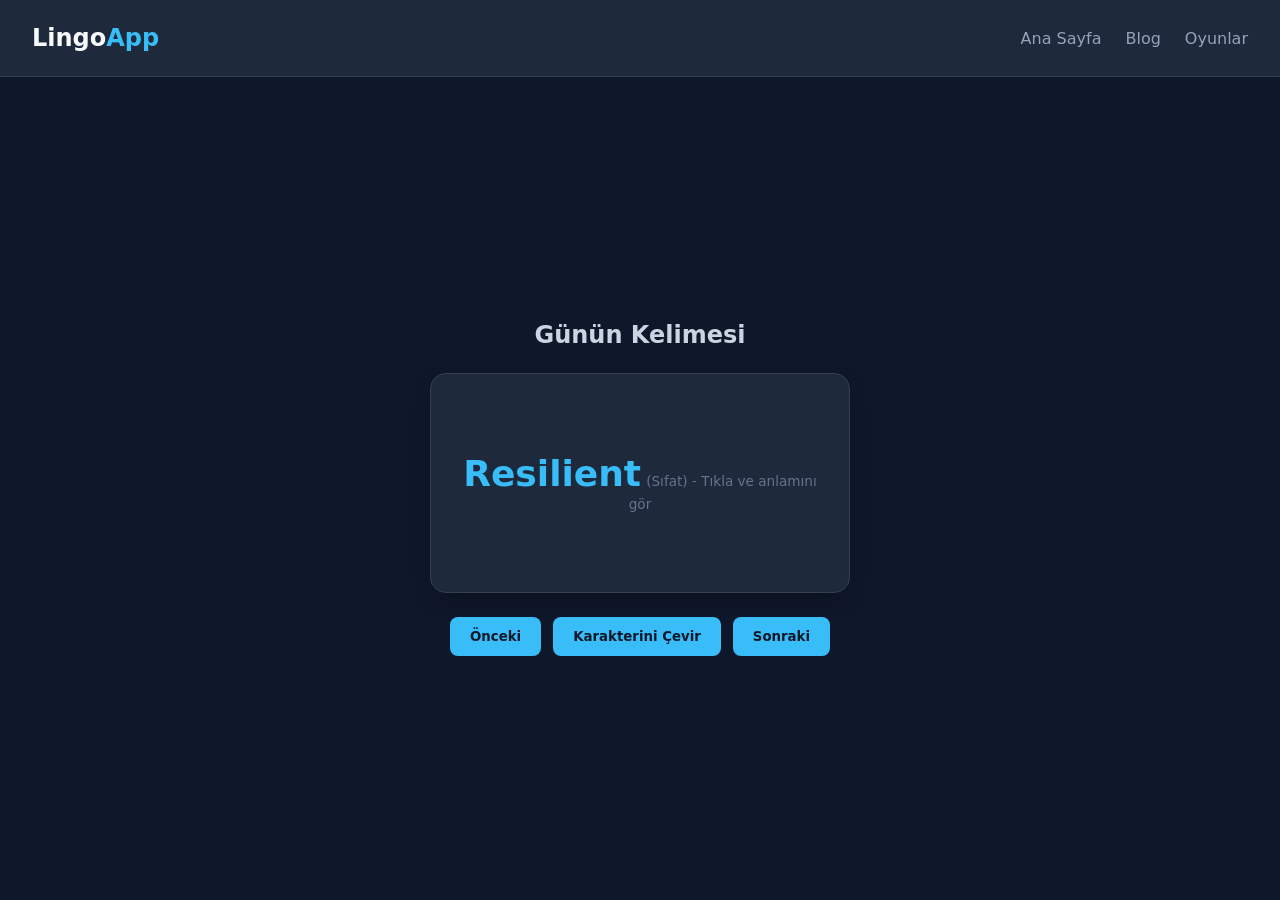
==== index.html @ cdaa2d46 "feat: ilk flashcard prototipi" ====
<!DOCTYPE html>
<html lang="tr">
<head>
    <meta charset="UTF-8">
    <meta name="viewport" content="width=device-width, initial-scale=1.0">
    <title>LingoApp - Dil Öğrenme Platformu</title>
    <link rel="stylesheet" href="style.css">
</head>
<body>

    <!-- Header / Navigasyon -->
    <header class="navbar">
        <div class="logo">Lingo<span>App</span></div>
        <nav>
            <ul>
                <li><a href="#">Ana Sayfa</a></li>
                <li><a href="#">Blog</a></li>
                <li><a href="#">Oyunlar</a></li>
            </ul>
        </nav>
    </header>

    <!-- Ana İçerik: Kelime Oyunu Modülü -->
    <main class="container">
        <section class="card-section">
            <h2>Günün Kelimesi</h2>

            <div class="flashcard" id="card">
                <div class="card-front">
                    <span class="word">Resilient</span>
                    <span class="hint">(Sıfat) - Tıkla ve anlamını gör</span>
                </div>
                <div class="card-back">
                    <span class="meaning">Dayanıklı, Esnek, Kendini Çabuk Toparlayan</span>
                    <p class="example">"She is a resilient person."</p>
                </div>
            </div>

            <div class="actions">
                <button id="prev-btn">Önceki</button>
                <button id="flip-btn">Karakterini Çevir</button>
                <button id="next-btn">Sonraki</button>
            </div>
        </section>
    </main>

    <script src="app.js"></script>
</body>
</html>
---- style.css ----
* {
    box-sizing: border-box;
    margin: 0;
    padding: 0;
    font-family: system-ui, -apple-system, sans-serif;
}

body {
    background-color: #0f172a;
    color: #f8fafc;
    display: flex;
    flex-direction: column;
    min-height: 100vh;
}

.navbar {
    display: flex;
    justify-content: space-between;
    align-items: center;
    padding: 1.5rem 2rem;
    background: #1e293b;
    border-bottom: 1px solid #334155;
}

.logo {
    font-size: 1.5rem;
    font-weight: bold;
}

.logo span {
    color: #38bdf8;
}

nav ul {
    display: flex;
    list-style: none;
    gap: 1.5rem;
}

nav a {
    color: #94a3b8;
    text-decoration: none;
    transition: color 0.2s;
}

nav a:hover {
    color: #f8fafc;
}

.container {
    flex: 1;
    display: flex;
    justify-content: center;
    align-items: center;
    padding: 2rem;
}

.card-section {
    text-align: center;
    width: 100%;
    max-width: 420px;
}

.card-section h2 {
    margin-bottom: 1rem;
    color: #cbd5e1;
}

.flashcard {
    background: #1e293b;
    border-radius: 16px;
    padding: 2.5rem 2rem;
    margin: 1.5rem 0;
    min-height: 220px;
    display: flex;
    flex-direction: column;
    justify-content: center;
    align-items: center;
    cursor: pointer;
    border: 1px solid #334155;
    box-shadow: 0 10px 25px -5px rgba(0, 0, 0, 0.3);
    transition: transform 0.2s, border-color 0.2s;
}

.flashcard:hover {
    transform: translateY(-3px);
    border-color: #38bdf8;
}

.card-back {
    display: none;
}

.flashcard.flipped .card-front {
    display: none;
}

.flashcard.flipped .card-back {
    display: flex;
    flex-direction: column;
    gap: 0.75rem;
    align-items: center;
}

.word {
    font-size: 2.25rem;
    font-weight: bold;
    color: #38bdf8;
}

.hint {
    font-size: 0.85rem;
    color: #64748b;
    margin-top: 0.5rem;
}

.meaning {
    font-size: 1.5rem;
    color: #34d399;
    font-weight: bold;
}

.example {
    font-style: italic;
    color: #cbd5e1;
    font-size: 0.95rem;
}

.actions {
    display: flex;
    gap: 0.75rem;
    justify-content: center;
}

button {
    background: #38bdf8;
    color: #0f172a;
    border: none;
    padding: 0.75rem 1.25rem;
    font-weight: bold;
    border-radius: 8px;
    cursor: pointer;
    transition: background 0.2s;
}

button:hover {
    background: #0ea5e9;
}
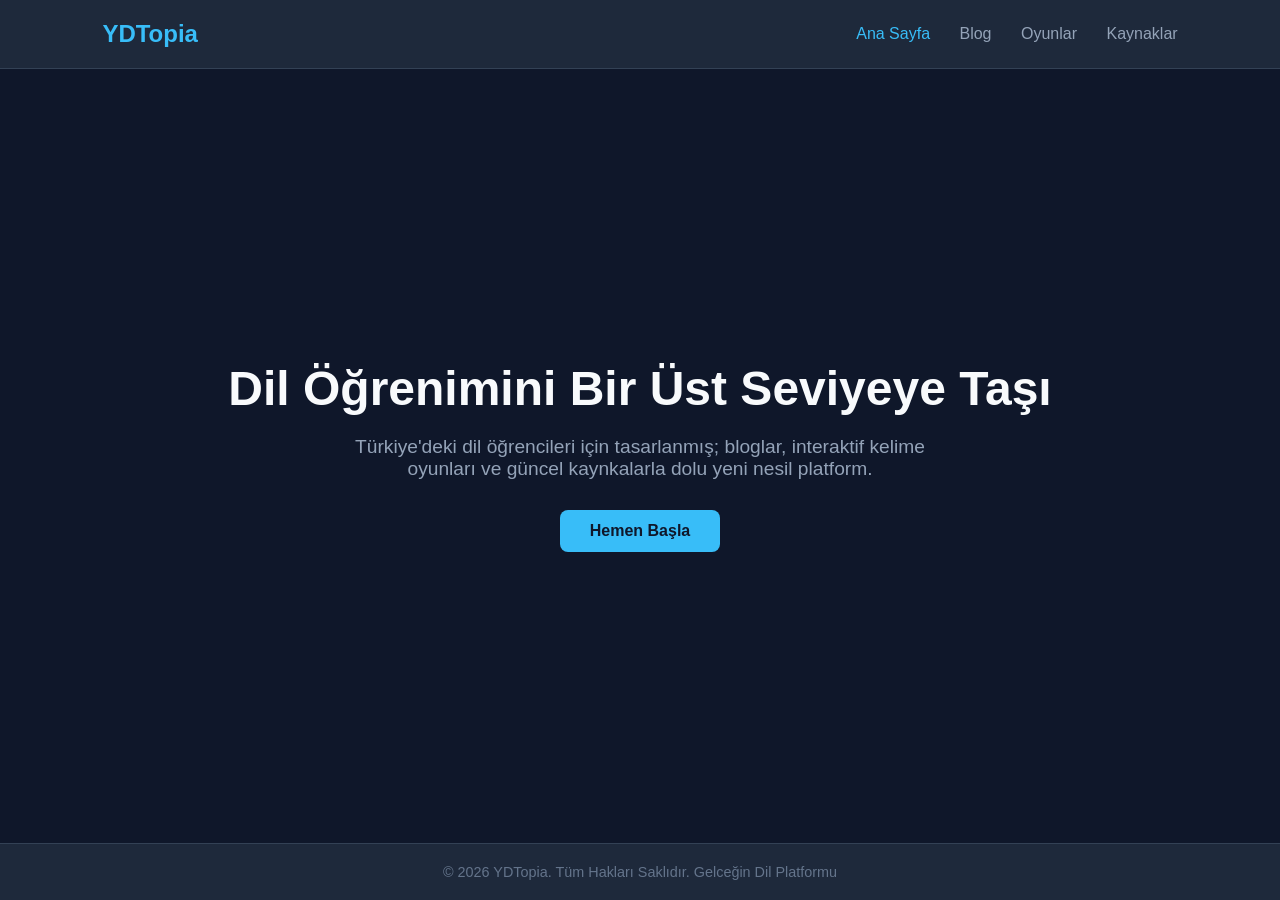
==== commit 93896bcb: "feat: ana sayfa tasarımı ve css" ====
--- a/index.html
+++ b/index.html
@@ -1,49 +1,35 @@
 <!DOCTYPE html>
 <html lang="tr">
-<head>
+  <head>
     <meta charset="UTF-8">
-    <meta name="viewport" content="width=device-width, initial-scale=1.0">
-    <title>LingoApp - Dil Öğrenme Platformu</title>
-    <link rel="stylesheet" href="style.css">
-</head>
-<body>
-
-    <!-- Header / Navigasyon -->
-    <header class="navbar">
-        <div class="logo">Lingo<span>App</span></div>
-        <nav>
-            <ul>
-                <li><a href="#">Ana Sayfa</a></li>
-                <li><a href="#">Blog</a></li>
-                <li><a href="#">Oyunlar</a></li>
-            </ul>
-        </nav>
+      <meta name="viewport" content="width=device-width, initial-scale=1.0">
+      <title>YDTopia / Dil Cenneti</title>
+      <link rel="stylesheet" href="css/main.css">
+  </head>
+  <body>
+    <!-- Üst Menü -->
+    <header>
+      <div class="logo">YDTopia</div>
+      <nav>
+        <a href="index.html" class="active">Ana Sayfa</a>
+        <a href="pages/blog.html">Blog</a>
+        <a href="pages/games.html">Oyunlar</a>
+        <a href="pages/resources.html">Kaynaklar</a>
+      </nav>
     </header>
 
-    <!-- Ana İçerik: Kelime Oyunu Modülü -->
-    <main class="container">
-        <section class="card-section">
-            <h2>Günün Kelimesi</h2>
+    <!-- Ana Karşılama -->
+    <section class="hero">
+      <div class="hero-content">
+        <h1>Dil Öğrenimini Bir Üst Seviyeye Taşı</h1>
+        <p>Türkiye'deki dil öğrencileri için tasarlanmış; bloglar, interaktif kelime oyunları ve güncel kaynkalarla dolu yeni nesil platform.</p>
+        <a href="pages/games.html" class="btn">Hemen Başla</a>
+      </div>
+    </section>
 
-            <div class="flashcard" id="card">
-                <div class="card-front">
-                    <span class="word">Resilient</span>
-                    <span class="hint">(Sıfat) - Tıkla ve anlamını gör</span>
-                </div>
-                <div class="card-back">
-                    <span class="meaning">Dayanıklı, Esnek, Kendini Çabuk Toparlayan</span>
-                    <p class="example">"She is a resilient person."</p>
-                </div>
-            </div>
-
-            <div class="actions">
-                <button id="prev-btn">Önceki</button>
-                <button id="flip-btn">Karakterini Çevir</button>
-                <button id="next-btn">Sonraki</button>
-            </div>
-        </section>
-    </main>
-
-    <script src="app.js"></script>
-</body>
+    <!-- Alt Bilgi -->
+    <footer>
+      <p>&copy; 2026 YDTopia. Tüm Hakları Saklıdır. Gelceğin Dil Platformu</p>
+    </footer>
+  </body>
 </html>
--- a/css/main.css
+++ b/css/main.css
@@ -0,0 +1,84 @@
+* {
+    margin: 0;
+    padding: 0;
+    box-sizing: border-box;
+    font-family: 'Segoe UI', Tahoma, Geneva, Verdana, sans-serif;
+}
+
+body {
+    background-color: #0f172a;
+    color: #f8fafc;
+    min-height: 100vh;
+    display: flex;
+    flex-direction: column;
+    justify-content: space-between;
+}
+
+header {
+    display: flex;
+    justify-content: space-between;
+    align-items: center;
+    padding: 20px 8%;
+    background-color: #1e293b;
+    border-bottom: 1px solid #334155;
+}
+
+.logo {
+    font-size: 1.5rem;
+    font-weight: bold;
+    color: #38bdf8;
+}
+
+nav a {
+    color: #94a3b8;
+    text-decoration: none;
+    margin-left: 25px;
+    font-weight: 500;
+    transition: color 0.3s;
+}
+
+nav a:hover, nav a.active {
+    color: #38bdf8;
+}
+
+.hero {
+    text-align: center;
+    padding: 100px 20px;
+}
+
+.hero-content h1 {
+    font-size: 3rem;
+    margin-bottom: 20px;
+    color: #f8fafc;
+}
+
+.hero-content p {
+    font-size: 1.2rem;
+    color: #94a3b8;
+    max-width: 600px;
+    margin: 0 auto 30px auto;
+}
+
+.btn {
+    display: inline-block;
+    background-color: #38bdf8;
+    color: #0f172a;
+    padding: 12px 30px;
+    border-radius: 8px;
+    text-decoration: none;
+    font-weight: bold;
+    transition: background-color 0.3s;
+}
+
+.btn:hover {
+    background-color: #0ea5e9;
+}
+
+footer {
+    text-align: center;
+    padding: 20px;
+    background-color: #1e293b;
+    color: #64748b;
+    border-top: 1px solid #334155;
+    font-size: 0.9rem;
+}
